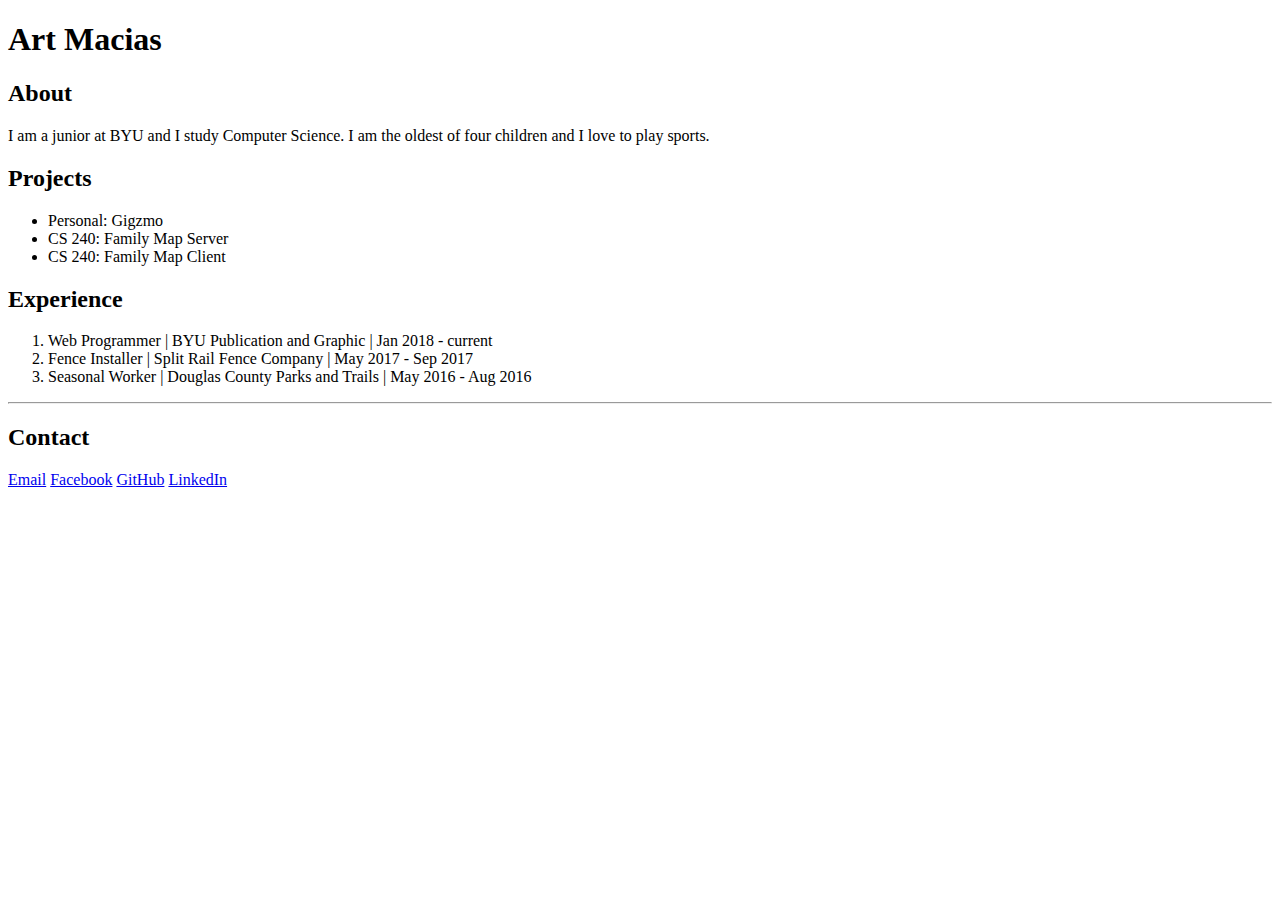
==== index.html @ daa49854 "Added index.html" ====
<!DOCTYPE html>
<html>
  <head>
    <title>A basic page</title>
  </head>
  <body>
    <header>
      <h1>Art Macias</h1>
    </header>
    <main>
      <section>
        <!-- About: a short statement about you -->
        <h2>About</h2>
        <p>I am a junior at BYU and I study Computer Science. I am the oldest of
           four children and I love to play sports.</p>
      </section>

      <section>
        <!-- Projects: a list of at least three projects you have worked on (it doesn't matter how simple they are) -->
        <h2>Projects</h2>
        <ul>
          <li>Personal: Gigzmo</li>
          <li>CS 240: Family Map Server</li>
          <li>CS 240: Family Map Client</li>
        </ul>
      </section>

      <section>
        <!-- Experience: a list of your work experience -->
        <h2>Experience</h2>
        <ol>
          <li>Web Programmer | BYU Publication and Graphic | Jan 2018 - current</li>
          <li>Fence Installer | Split Rail Fence Company | May 2017 - Sep 2017</li>
          <li>Seasonal Worker | Douglas County Parks and Trails | May 2016 - Aug 2016</li>
        </ol>
      </section>
    </main>

    <footer>
      <hr>
      <section>
        <!-- Contact: a list of ways to contact you, including links to your LinkedIn, GitHub, or other accounts -->
        <h2>Contact</h2>
        <nav>
          <a href="mailto:art.maciasjr@gmail.com?subject=Hello">Email</a>
          <a href="https://www.facebook.com/amaciasjr.1">Facebook</a>
          <a href="https://github.com/amaciasjr">GitHub</a>
          <a href="https://www.linkedin.com/in/arturo-macias-jr-2663a7157/">LinkedIn</a>
        </nav>
      </section>
    </footer>
  </body>
</html>



<!-- Your web page should use only HTML, no CSS, and should use the following HTML elements:
title
h1, h2 headers
paragraphs
lists
links
a horizontal rule -->
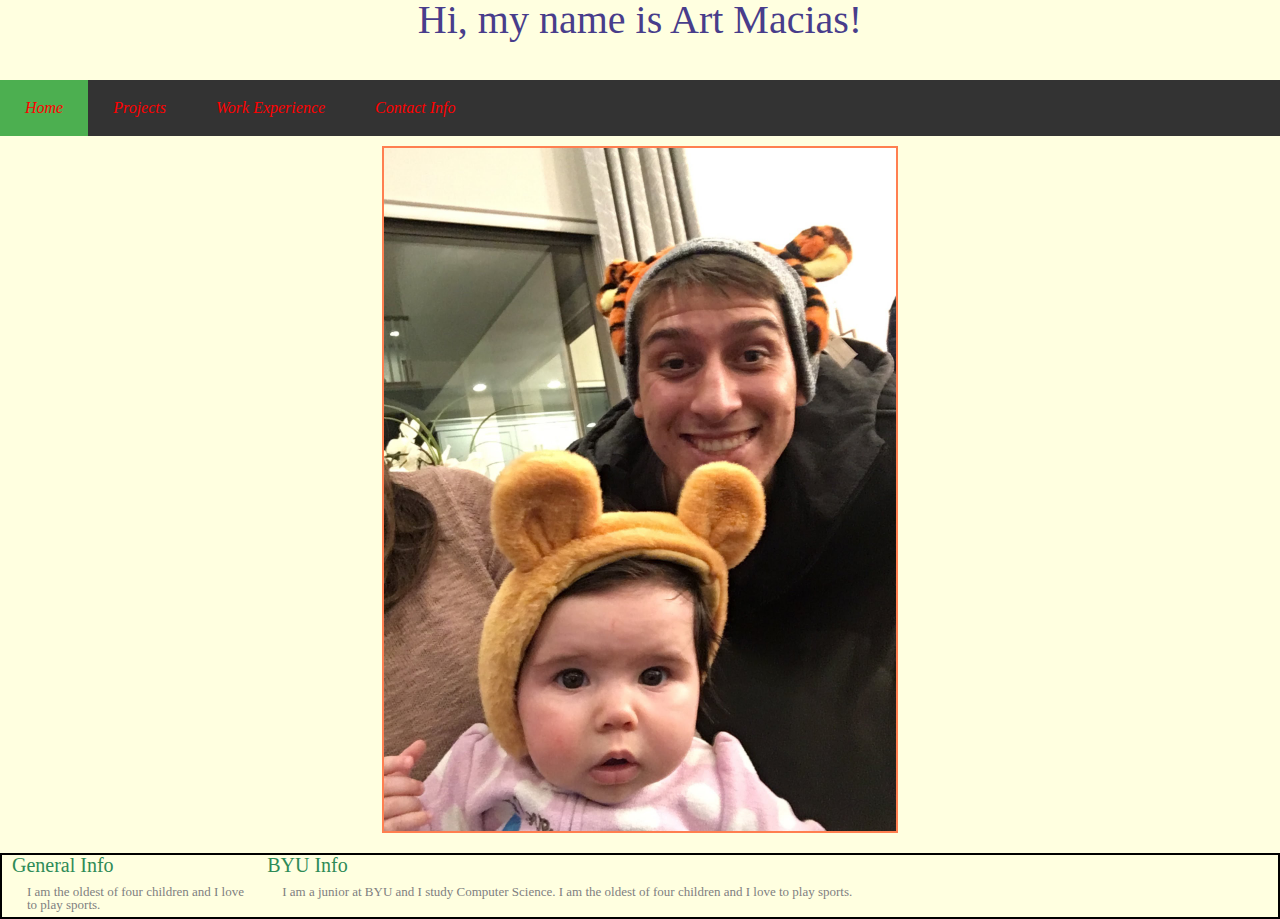
==== commit 2ee319d6: "Added new portfolio files" ====
--- a/index.html
+++ b/index.html
@@ -1,53 +1,38 @@
 <!DOCTYPE html>
 <html>
   <head>
-    <title>A basic page</title>
+    <title>About Me</title>
+    <link rel="stylesheet" href="stylesheets/portfolio.css">
   </head>
   <body>
     <header>
-      <h1>Art Macias</h1>
+      <h1>Hi, my name is Art Macias!</h1>
+      <nav>
+        <ul>
+          <li><a class="active" href="index.html">Home</a></li>
+          <li><a href="projects.html">Projects</a></li>
+          <li><a href="experience.html">Work Experience</a></li>
+          <li><a href="contact.html">Contact Info</a></li>
+        </ul>
+      </nav>
+      <img src="images/IMG_3748.JPG">
     </header>
     <main>
       <section>
         <!-- About: a short statement about you -->
-        <h2>About</h2>
-        <p>I am a junior at BYU and I study Computer Science. I am the oldest of
+        <aside>
+          <h2>General Info</h2>
+          <p>I am the oldest of four children and I love to play sports.</p>
+        </aside>
+        <article>
+          <h2>BYU Info</h2>
+          <p>I am a junior at BYU and I study Computer Science. I am the oldest of
            four children and I love to play sports.</p>
-      </section>
-
-      <section>
-        <!-- Projects: a list of at least three projects you have worked on (it doesn't matter how simple they are) -->
-        <h2>Projects</h2>
-        <ul>
-          <li>Personal: Gigzmo</li>
-          <li>CS 240: Family Map Server</li>
-          <li>CS 240: Family Map Client</li>
-        </ul>
-      </section>
-
-      <section>
-        <!-- Experience: a list of your work experience -->
-        <h2>Experience</h2>
-        <ol>
-          <li>Web Programmer | BYU Publication and Graphic | Jan 2018 - current</li>
-          <li>Fence Installer | Split Rail Fence Company | May 2017 - Sep 2017</li>
-          <li>Seasonal Worker | Douglas County Parks and Trails | May 2016 - Aug 2016</li>
-        </ol>
+         </article>
       </section>
     </main>
 
     <footer>
-      <hr>
-      <section>
-        <!-- Contact: a list of ways to contact you, including links to your LinkedIn, GitHub, or other accounts -->
-        <h2>Contact</h2>
-        <nav>
-          <a href="mailto:art.maciasjr@gmail.com?subject=Hello">Email</a>
-          <a href="https://www.facebook.com/amaciasjr.1">Facebook</a>
-          <a href="https://github.com/amaciasjr">GitHub</a>
-          <a href="https://www.linkedin.com/in/arturo-macias-jr-2663a7157/">LinkedIn</a>
-        </nav>
-      </section>
     </footer>
   </body>
 </html>
--- a/stylesheets/portfolio.css
+++ b/stylesheets/portfolio.css
@@ -0,0 +1,160 @@
+/* http://meyerweb.com/eric/tools/css/reset/
+   v2.0 | 20110126
+   License: none (public domain)
+*/
+
+html, body, div, span, applet, object, iframe,
+h1, h2, h3, h4, h5, h6, p, blockquote, pre,
+a, abbr, acronym, address, big, cite, code,
+del, dfn, em, img, ins, kbd, q, s, samp,
+small, strike, strong, sub, sup, tt, var,
+b, u, i, center,
+dl, dt, dd, ol, ul, li,
+fieldset, form, label, legend,
+table, caption, tbody, tfoot, thead, tr, th, td,
+article, aside, canvas, details, embed,
+figure, figcaption, footer, header, hgroup,
+menu, nav, output, ruby, section, summary,
+time, mark, audio, video {
+  margin: 0;
+  padding: 0;
+  border: 0;
+  font-size: 100%;
+  font: inherit;
+  vertical-align: baseline;
+}
+/* HTML5 display-role reset for older browsers */
+article, aside, details, figcaption, figure,
+footer, header, hgroup, menu, nav, section {
+  display: block;
+}
+body {
+  line-height: 1;
+}
+ol, ul {
+  list-style: none;
+}
+blockquote, q {
+  quotes: none;
+}
+blockquote:before, blockquote:after,
+q:before, q:after {
+  content: '';
+  content: none;
+}
+table {
+  border-collapse: collapse;
+  border-spacing: 0;
+}
+
+/*     Color Palette
+
+#FFFFE0 = LIGHT YELLOW
+#00CED1 = DARK TURQUOISE
+#778899 = LIGHT SLATE GREY
+#2E8B57 = SEA GREEN
+#483D8B = DARK SLATE BLUE
+#FF1493 = DEEP PINK
+#808080 = GRAY
+********************************/
+
+/********************************
+Global Styles
+********************************/
+body {
+  background: #FFFFE0;
+}
+
+/********************************
+Horizontal Nav Bar
+********************************/
+nav ul {
+    list-style-type: none;
+    margin: 0;
+    padding: 0;
+    overflow: hidden;
+    background-color: #333;
+}
+
+nav li {
+    float: left;
+}
+
+nav li a {
+    display: block;
+    color: red;
+    font-style: italic;
+    text-align: center;
+    padding: 20px 25px;
+    text-decoration: none;
+}
+
+/* Change the link color to #111 (black) on hover */
+nav li a:hover:not(.active) {
+    background-color: #111;
+}
+
+.active {
+    background-color: #4CAF50;
+}
+
+/********************************
+Header
+********************************/
+h1 {
+  color: #483D8B;
+  font-size: 40px;
+  text-align: center;
+  padding-bottom: 1em;
+}
+
+img {
+    border: 2px solid #FF7F50;
+    display: block;
+    margin: 10px auto;
+    width: 40%;
+}
+
+/********************************
+Body
+********************************/
+section {
+  border: 2px solid #000;
+  display: flex;
+  margin-top: 20px;
+}
+
+aside {
+ flex: 1
+}
+
+article {
+ flex: 4
+}
+
+h2 {
+  color: #2E8B57;
+  font-size: 20px;
+  margin-left: 10px;
+  padding-bottom: 0.5em;
+  text-align: left;
+}
+
+p {
+  color: #808080;
+  font-size: 13px;
+  margin-left: 25px;
+  padding-bottom: 0.5em;
+}
+
+.other-list-items {
+  background-color: inherit;
+}
+
+.other-list-items li {
+  color: #FF1493;
+}
+
+/********************************
+Footer
+********************************/
